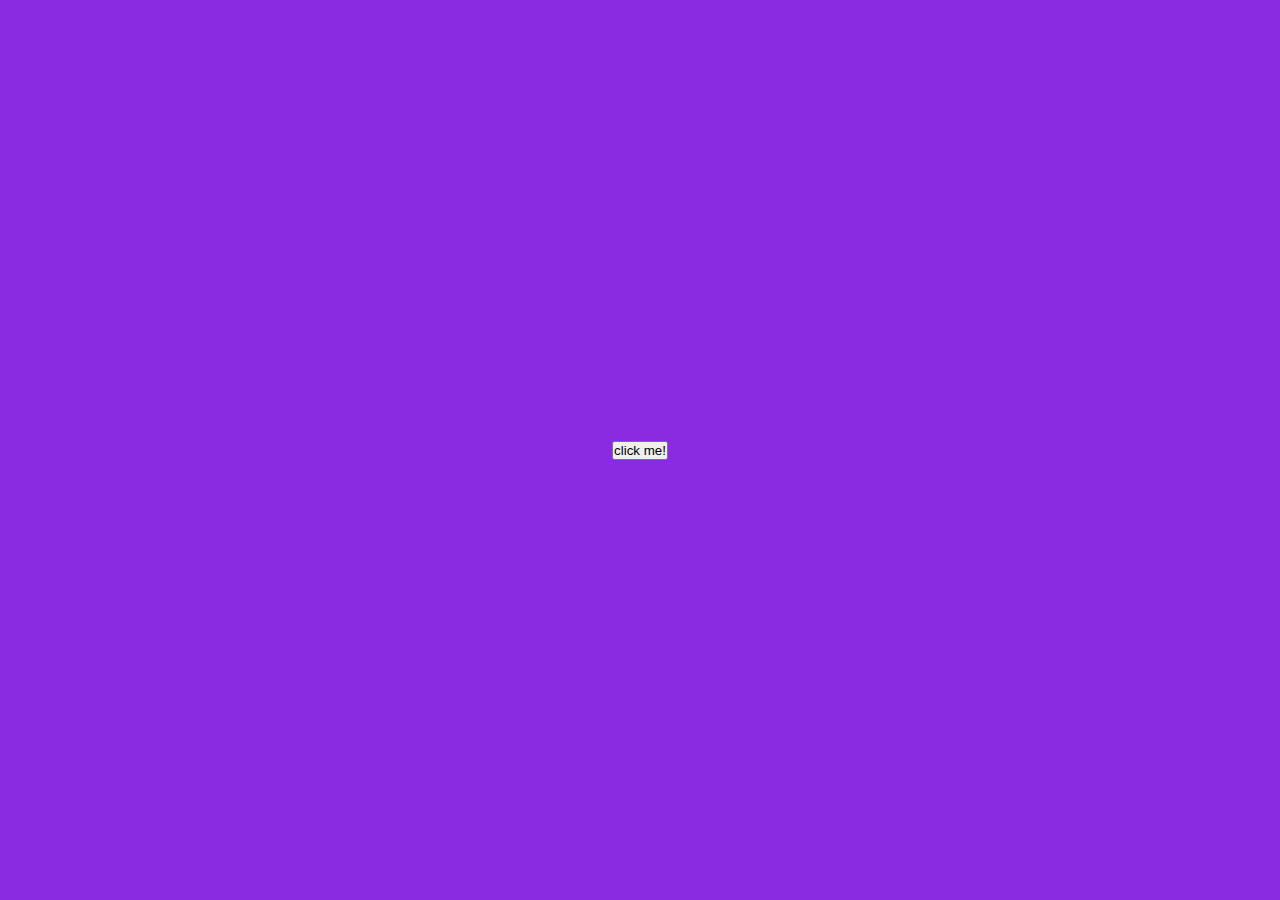
==== index.html @ 7fa18538 "change file names to add to pages" ====
<!DOCTYPE html>
<html lang="en">
<head>
    <meta charset="UTF-8">
    <meta http-equiv="X-UA-Compatible" content="IE=edge">
    <meta name="viewport" content="width=device-width, initial-scale=1.0">
    <link rel="stylesheet" href="./main.css">
    <title>Document</title>
</head>
<body class="background">
   
    <div class="div"> <button class="btn">click me!</button></div>
    <script src=""></script>
    <script src="./main.js"></script>
</body>

</html>
---- main.css ----
* {
    
    margin: 0;
    padding: 0;
  }
.background{
    background-color: blueviolet;
}
.div{
    height: 100vh;
    display: flex;
    flex-direction: column;
    align-items: center;
    justify-content: center;

}
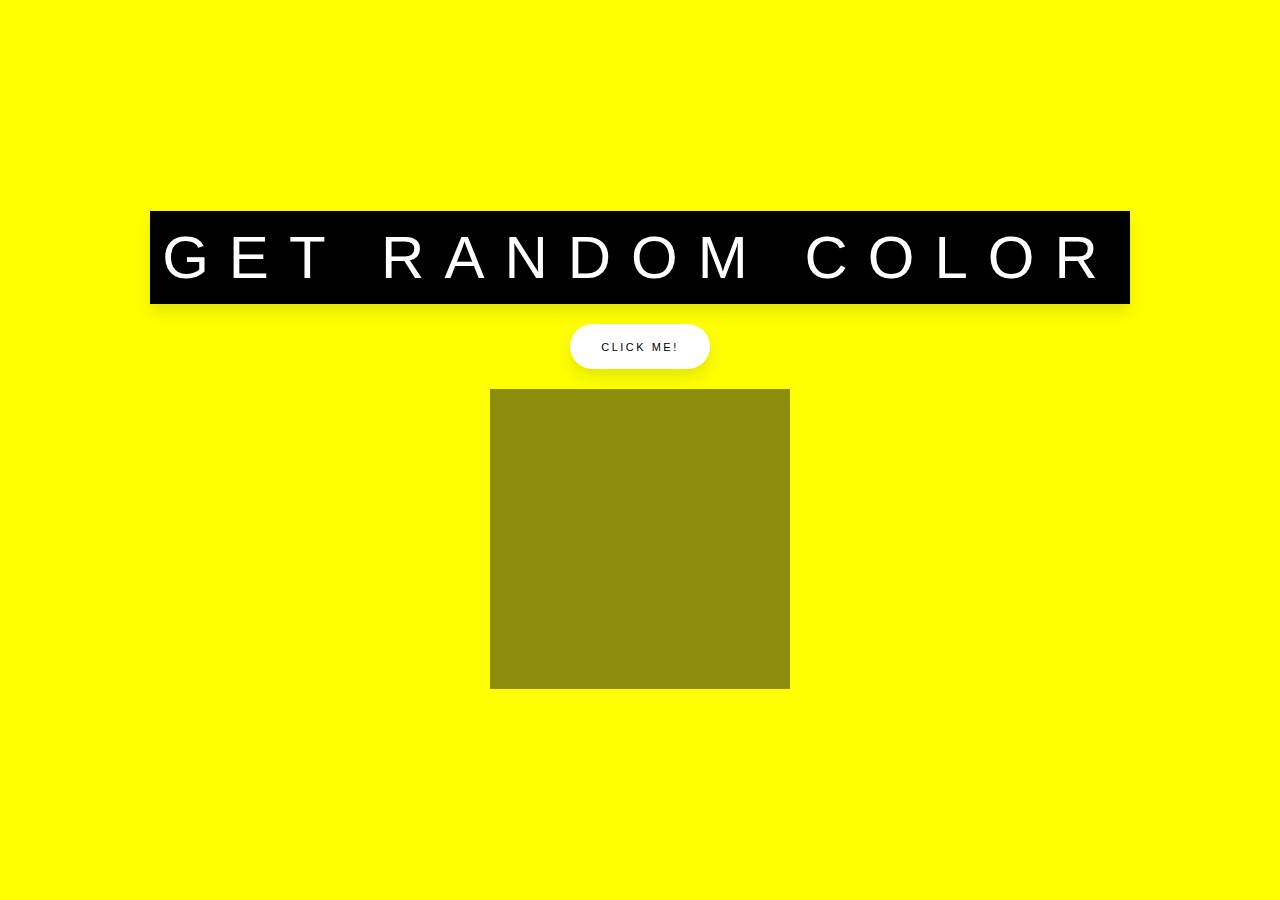
==== commit e89fb79e: "add styles" ====
--- a/index.html
+++ b/index.html
@@ -1,5 +1,6 @@
 <!DOCTYPE html>
 <html lang="en">
+
 <head>
     <meta charset="UTF-8">
     <meta http-equiv="X-UA-Compatible" content="IE=edge">
@@ -7,11 +8,16 @@
     <link rel="stylesheet" href="./main.css">
     <title>Document</title>
 </head>
+
 <body class="background">
-   
-    <div class="div"> <button class="btn">click me!</button></div>
+    <div class="div">
+        <div class="title">get random color</div> 
+        <button class="btn js_btn">click me!</button>
+        <div class="box_color js_box_color">
+        </div>
+    </div>
     <script src=""></script>
     <script src="./main.js"></script>
 </body>
 
-</html>
+</html>--- a/main.css
+++ b/main.css
@@ -1,16 +1,51 @@
 * {
-    
-    margin: 0;
+    font-family: 'Roboto', sans-serif;    margin: 0;
     padding: 0;
   }
 .background{
-    background-color: blueviolet;
+    width: 300px;
+    background-color: yellow;
 }
 .div{
     height: 100vh;
+    width: 100vw;
     display: flex;
     flex-direction: column;
     align-items: center;
     justify-content: center;
+    gap: 20px;
+}
+.title{
+    text-transform: uppercase;
+    font-size: 60px;
+    letter-spacing: 20px;
+    background-color: #000000;
+color: #fff;
+text-align: center;
+    padding: 12px;
+    box-shadow: 0px 8px 15px rgba(0, 0, 0, 0.1);
+}
+.box_color{
+    background-color: rgb(140, 140, 13);
+    width: 300px;
+    height: 300px;
 
-}+}
+.btn {
+    width: 140px;
+    height: 45px;
+  
+    font-size: 11px;
+    text-transform: uppercase;
+    letter-spacing: 2.5px;
+    font-weight: 500;
+    color: #000;
+    background-color: #fff;
+    border: none;
+    border-radius: 45px;
+    box-shadow: 0px 8px 15px rgba(0, 0, 0, 0.1);
+    transition: all 0.3s ease 0s;
+    cursor: pointer;
+    outline: none;
+    }
+  
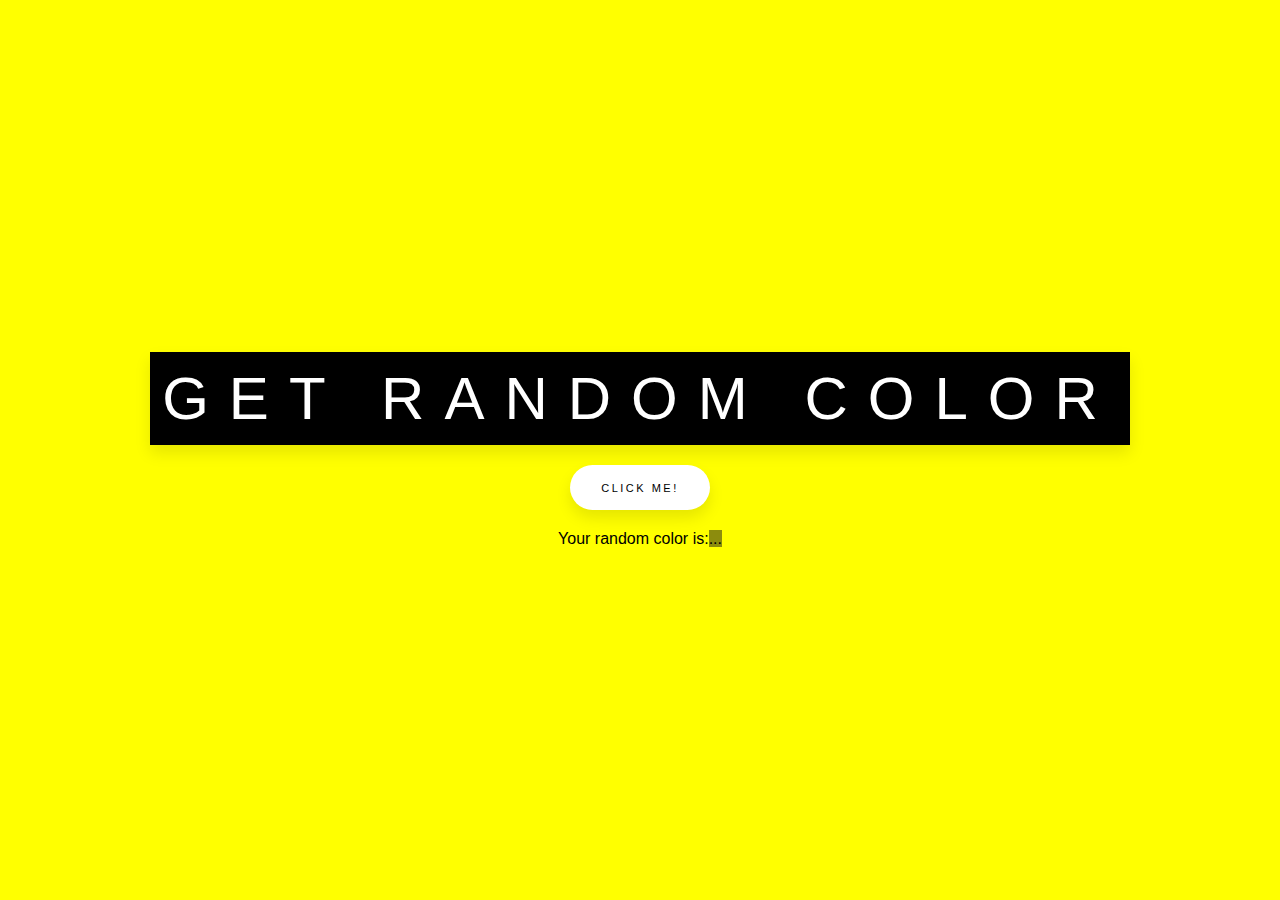
==== commit 7bb80595: "add title and favicon" ====
--- a/index.html
+++ b/index.html
@@ -6,16 +6,20 @@
     <meta http-equiv="X-UA-Compatible" content="IE=edge">
     <meta name="viewport" content="width=device-width, initial-scale=1.0">
     <link rel="stylesheet" href="./main.css">
-    <title>Document</title>
+    <link rel="icon" href="./smiley.ico"/>
+    <title>Get random color</title>
 </head>
 
 <body class="background">
     <div class="div">
-        <div class="title">get random color</div> 
+        <div class="title">get random color</div>
         <button class="btn js_btn">click me!</button>
-        <div class="box_color js_box_color">
+        <div>
+            <p>Your random color is:<span class="box_color js_box_color">...</span></p>
         </div>
+
     </div>
+    
     <script src=""></script>
     <script src="./main.js"></script>
 </body>
